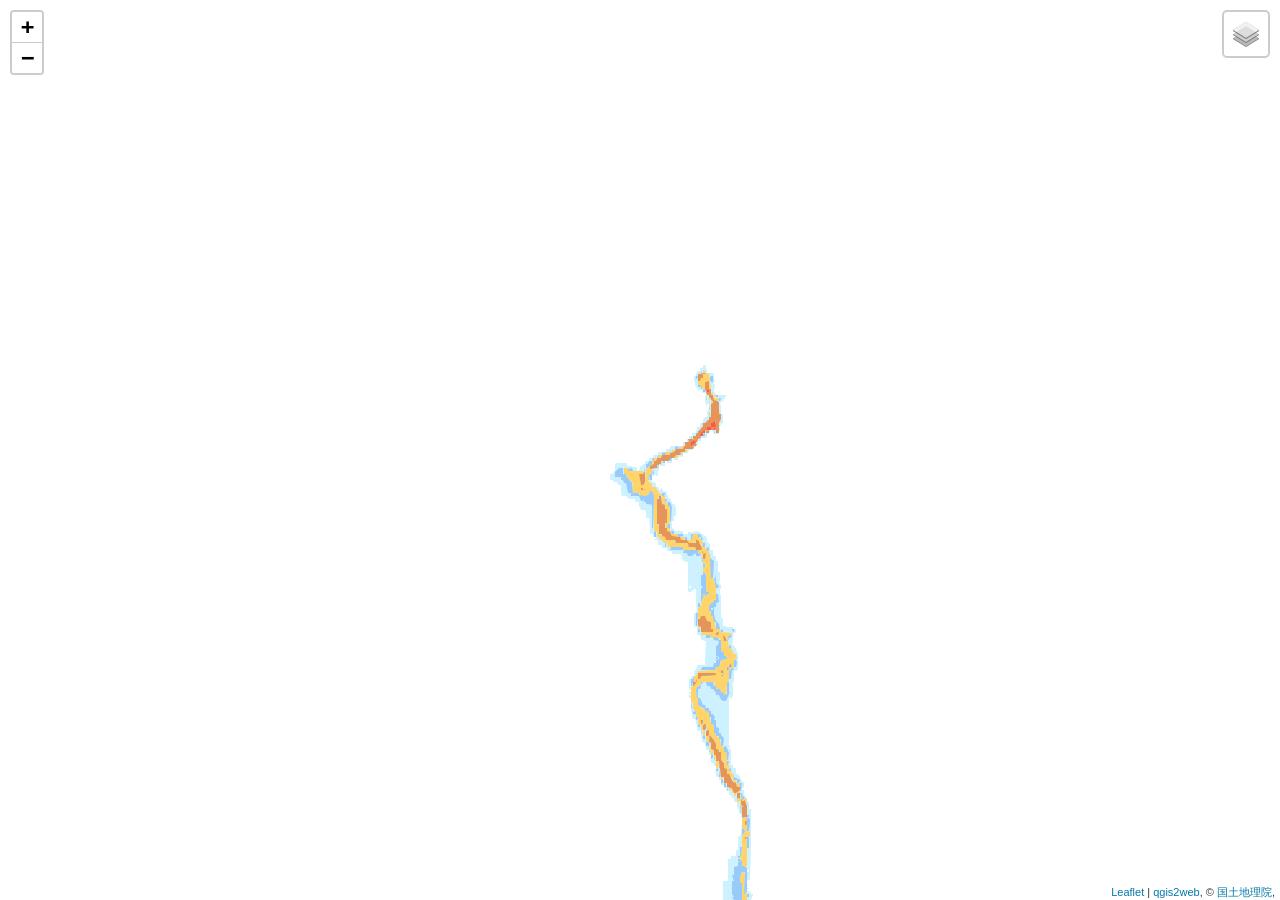
==== index.html @ d59dfeed "first commit" ====
<!doctype html>
<html lang="ja">
    <head>
        <meta charset="utf-8">
        <meta http-equiv="X-UA-Compatible" content="IE=edge">
        <meta name="viewport" content="initial-scale=1,user-scalable=no,maximum-scale=1,width=device-width">
        <meta name="mobile-web-app-capable" content="yes">
        <meta name="apple-mobile-web-app-capable" content="yes">
        <link rel="stylesheet" href="css/leaflet.css">
        <link rel="stylesheet" href="css/qgis2web.css">
        <style>
        html, body, #map {
            width: 100%;
            height: 100%;
            padding: 0;
            margin: 0;
        }
        </style>
        <title>誕生寺池ハザードマップ</title>
    </head>
    <body>
        <div id="map">
        </div>
        <script src="js/qgis2web_expressions.js"></script>
        <script src="js/leaflet.js"></script>
        <script src="js/leaflet.rotatedMarker.js"></script>
        <script src="js/leaflet.pattern.js"></script>
        <script src="js/leaflet-hash.js"></script>
        <script src="js/Autolinker.min.js"></script>
        <script src="js/rbush.min.js"></script>
        <script src="js/labelgun.min.js"></script>
        <script src="js/labels.js"></script>
        <script src="data/1_0.js"></script>
        <script src="data/3_1.js"></script>
        <script src="data/5_2.js"></script>
        <script src="data/10_3.js"></script>
        <script src="data/15_4.js"></script>
        <script src="data/30_5.js"></script>
        <script src="data/45_6.js"></script>
        <script src="data/60_7.js"></script>
        <script src="data/_8.js"></script>
        <script>
        var map = L.map('map', {
            zoomControl:true, maxZoom:28, minZoom:1
        }).fitBounds([[34.9464844099,133.939168009],[34.9651426465,133.978665527]]);
        var hash = new L.Hash(map);
        map.attributionControl.addAttribution('<a href="https://github.com/tomchadwin/qgis2web" target="_blank">qgis2web</a>');
        var bounds_group = new L.featureGroup([]);
        var basemap0 = L.tileLayer('https://cyberjapandata.gsi.go.jp/xyz/std/{z}/{x}/{y}.png', {
            attribution: '&copy; <a href="https://maps.gsi.go.jp/development/ichiran.html#std">国土地理院</a>',
            maxZoom: 28
        });
        basemap0.addTo(map);
        function setBounds() {
        }
        function pop_1_0(feature, layer) {
            var popupContent = '<table>\
                    <tr>\
                        <td colspan="2">' + (feature.properties['h'] !== null ? Autolinker.link(String(feature.properties['h'])) : '') + '</td>\
                    </tr>\
                </table>';
            layer.bindPopup(popupContent, {maxHeight: 400});
        }

        function style_1_0_0(feature) {
            if (feature.properties['h'] >= 0.000000 && feature.properties['h'] <= 0.500000 ) {
                return {
                pane: 'pane_1_0',
                opacity: 1,
                color: 'rgba(0,0,0,0.0)',
                dashArray: '',
                lineCap: 'butt',
                lineJoin: 'miter',
                weight: 1.0, 
                fill: true,
                fillOpacity: 1,
                fillColor: 'rgba(205,241,255,1.0)',
            }
            }
            if (feature.properties['h'] >= 0.500000 && feature.properties['h'] <= 1.000000 ) {
                return {
                pane: 'pane_1_0',
                opacity: 1,
                color: 'rgba(0,0,0,0.0)',
                dashArray: '',
                lineCap: 'butt',
                lineJoin: 'miter',
                weight: 1.0, 
                fill: true,
                fillOpacity: 1,
                fillColor: 'rgba(152,203,251,1.0)',
            }
            }
            if (feature.properties['h'] >= 1.000000 && feature.properties['h'] <= 2.000000 ) {
                return {
                pane: 'pane_1_0',
                opacity: 1,
                color: 'rgba(0,0,0,0.0)',
                dashArray: '',
                lineCap: 'butt',
                lineJoin: 'miter',
                weight: 1.0, 
                fill: true,
                fillOpacity: 1,
                fillColor: 'rgba(255,213,107,1.0)',
            }
            }
            if (feature.properties['h'] >= 2.000000 && feature.properties['h'] <= 5.000000 ) {
                return {
                pane: 'pane_1_0',
                opacity: 1,
                color: 'rgba(0,0,0,0.0)',
                dashArray: '',
                lineCap: 'butt',
                lineJoin: 'miter',
                weight: 1.0, 
                fill: true,
                fillOpacity: 1,
                fillColor: 'rgba(229,148,90,1.0)',
            }
            }
            if (feature.properties['h'] >= 5.000000 && feature.properties['h'] <= 6.800000 ) {
                return {
                pane: 'pane_1_0',
                opacity: 1,
                color: 'rgba(175,179,138,0.0)',
                dashArray: '',
                lineCap: 'butt',
                lineJoin: 'miter',
                weight: 1.0, 
                fill: true,
                fillOpacity: 1,
                fillColor: 'rgba(254,86,73,1.0)',
            }
            }
        }
        map.createPane('pane_1_0');
        map.getPane('pane_1_0').style.zIndex = 400;
        map.getPane('pane_1_0').style['mix-blend-mode'] = 'normal';
        var layer_1_0 = new L.geoJson(json_1_0, {
            attribution: '<a href=""></a>',
            pane: 'pane_1_0',
            onEachFeature: pop_1_0,
            style: style_1_0_0,
        });
        bounds_group.addLayer(layer_1_0);
        map.addLayer(layer_1_0);
        function pop_3_1(feature, layer) {
            var popupContent = '<table>\
                    <tr>\
                        <td colspan="2">' + (feature.properties['h'] !== null ? Autolinker.link(String(feature.properties['h'])) : '') + '</td>\
                    </tr>\
                </table>';
            layer.bindPopup(popupContent, {maxHeight: 400});
        }

        function style_3_1_0(feature) {
            if (feature.properties['h'] >= 0.000000 && feature.properties['h'] <= 0.500000 ) {
                return {
                pane: 'pane_3_1',
                opacity: 1,
                color: 'rgba(0,0,0,0.0)',
                dashArray: '',
                lineCap: 'butt',
                lineJoin: 'miter',
                weight: 1.0, 
                fill: true,
                fillOpacity: 1,
                fillColor: 'rgba(205,241,255,1.0)',
            }
            }
            if (feature.properties['h'] >= 0.500000 && feature.properties['h'] <= 1.000000 ) {
                return {
                pane: 'pane_3_1',
                opacity: 1,
                color: 'rgba(0,0,0,0.0)',
                dashArray: '',
                lineCap: 'butt',
                lineJoin: 'miter',
                weight: 1.0, 
                fill: true,
                fillOpacity: 1,
                fillColor: 'rgba(152,203,251,1.0)',
            }
            }
            if (feature.properties['h'] >= 1.000000 && feature.properties['h'] <= 2.000000 ) {
                return {
                pane: 'pane_3_1',
                opacity: 1,
                color: 'rgba(0,0,0,0.0)',
                dashArray: '',
                lineCap: 'butt',
                lineJoin: 'miter',
                weight: 1.0, 
                fill: true,
                fillOpacity: 1,
                fillColor: 'rgba(255,213,107,1.0)',
            }
            }
            if (feature.properties['h'] >= 2.000000 && feature.properties['h'] <= 5.000000 ) {
                return {
                pane: 'pane_3_1',
                opacity: 1,
                color: 'rgba(0,0,0,0.0)',
                dashArray: '',
                lineCap: 'butt',
                lineJoin: 'miter',
                weight: 1.0, 
                fill: true,
                fillOpacity: 1,
                fillColor: 'rgba(229,148,90,1.0)',
            }
            }
            if (feature.properties['h'] >= 5.000000 && feature.properties['h'] <= 6.800000 ) {
                return {
                pane: 'pane_3_1',
                opacity: 1,
                color: 'rgba(175,179,138,0.0)',
                dashArray: '',
                lineCap: 'butt',
                lineJoin: 'miter',
                weight: 1.0, 
                fill: true,
                fillOpacity: 1,
                fillColor: 'rgba(254,86,73,1.0)',
            }
            }
        }
        map.createPane('pane_3_1');
        map.getPane('pane_3_1').style.zIndex = 401;
        map.getPane('pane_3_1').style['mix-blend-mode'] = 'normal';
        var layer_3_1 = new L.geoJson(json_3_1, {
            attribution: '<a href=""></a>',
            pane: 'pane_3_1',
            onEachFeature: pop_3_1,
            style: style_3_1_0,
        });
        bounds_group.addLayer(layer_3_1);
        map.addLayer(layer_3_1);
        function pop_5_2(feature, layer) {
            var popupContent = '<table>\
                    <tr>\
                        <td colspan="2">' + (feature.properties['h'] !== null ? Autolinker.link(String(feature.properties['h'])) : '') + '</td>\
                    </tr>\
                </table>';
            layer.bindPopup(popupContent, {maxHeight: 400});
        }

        function style_5_2_0(feature) {
            if (feature.properties['h'] >= 0.000000 && feature.properties['h'] <= 0.500000 ) {
                return {
                pane: 'pane_5_2',
                opacity: 1,
                color: 'rgba(0,0,0,0.0)',
                dashArray: '',
                lineCap: 'butt',
                lineJoin: 'miter',
                weight: 1.0, 
                fill: true,
                fillOpacity: 1,
                fillColor: 'rgba(205,241,255,1.0)',
            }
            }
            if (feature.properties['h'] >= 0.500000 && feature.properties['h'] <= 1.000000 ) {
                return {
                pane: 'pane_5_2',
                opacity: 1,
                color: 'rgba(0,0,0,0.0)',
                dashArray: '',
                lineCap: 'butt',
                lineJoin: 'miter',
                weight: 1.0, 
                fill: true,
                fillOpacity: 1,
                fillColor: 'rgba(152,203,251,1.0)',
            }
            }
            if (feature.properties['h'] >= 1.000000 && feature.properties['h'] <= 2.000000 ) {
                return {
                pane: 'pane_5_2',
                opacity: 1,
                color: 'rgba(0,0,0,0.0)',
                dashArray: '',
                lineCap: 'butt',
                lineJoin: 'miter',
                weight: 1.0, 
                fill: true,
                fillOpacity: 1,
                fillColor: 'rgba(255,213,107,1.0)',
            }
            }
            if (feature.properties['h'] >= 2.000000 && feature.properties['h'] <= 5.000000 ) {
                return {
                pane: 'pane_5_2',
                opacity: 1,
                color: 'rgba(0,0,0,0.0)',
                dashArray: '',
                lineCap: 'butt',
                lineJoin: 'miter',
                weight: 1.0, 
                fill: true,
                fillOpacity: 1,
                fillColor: 'rgba(229,148,90,1.0)',
            }
            }
            if (feature.properties['h'] >= 5.000000 && feature.properties['h'] <= 6.800000 ) {
                return {
                pane: 'pane_5_2',
                opacity: 1,
                color: 'rgba(175,179,138,0.0)',
                dashArray: '',
                lineCap: 'butt',
                lineJoin: 'miter',
                weight: 1.0, 
                fill: true,
                fillOpacity: 1,
                fillColor: 'rgba(254,86,73,1.0)',
            }
            }
        }
        map.createPane('pane_5_2');
        map.getPane('pane_5_2').style.zIndex = 402;
        map.getPane('pane_5_2').style['mix-blend-mode'] = 'normal';
        var layer_5_2 = new L.geoJson(json_5_2, {
            attribution: '<a href=""></a>',
            pane: 'pane_5_2',
            onEachFeature: pop_5_2,
            style: style_5_2_0,
        });
        bounds_group.addLayer(layer_5_2);
        map.addLayer(layer_5_2);
        function pop_10_3(feature, layer) {
            var popupContent = '<table>\
                    <tr>\
                        <td colspan="2">' + (feature.properties['h'] !== null ? Autolinker.link(String(feature.properties['h'])) : '') + '</td>\
                    </tr>\
                </table>';
            layer.bindPopup(popupContent, {maxHeight: 400});
        }

        function style_10_3_0(feature) {
            if (feature.properties['h'] >= 0.000000 && feature.properties['h'] <= 0.500000 ) {
                return {
                pane: 'pane_10_3',
                opacity: 1,
                color: 'rgba(0,0,0,0.0)',
                dashArray: '',
                lineCap: 'butt',
                lineJoin: 'miter',
                weight: 1.0, 
                fill: true,
                fillOpacity: 1,
                fillColor: 'rgba(205,241,255,1.0)',
            }
            }
            if (feature.properties['h'] >= 0.500000 && feature.properties['h'] <= 1.000000 ) {
                return {
                pane: 'pane_10_3',
                opacity: 1,
                color: 'rgba(0,0,0,0.0)',
                dashArray: '',
                lineCap: 'butt',
                lineJoin: 'miter',
                weight: 1.0, 
                fill: true,
                fillOpacity: 1,
                fillColor: 'rgba(152,203,251,1.0)',
            }
            }
            if (feature.properties['h'] >= 1.000000 && feature.properties['h'] <= 2.000000 ) {
                return {
                pane: 'pane_10_3',
                opacity: 1,
                color: 'rgba(0,0,0,0.0)',
                dashArray: '',
                lineCap: 'butt',
                lineJoin: 'miter',
                weight: 1.0, 
                fill: true,
                fillOpacity: 1,
                fillColor: 'rgba(255,213,107,1.0)',
            }
            }
            if (feature.properties['h'] >= 2.000000 && feature.properties['h'] <= 5.000000 ) {
                return {
                pane: 'pane_10_3',
                opacity: 1,
                color: 'rgba(0,0,0,0.0)',
                dashArray: '',
                lineCap: 'butt',
                lineJoin: 'miter',
                weight: 1.0, 
                fill: true,
                fillOpacity: 1,
                fillColor: 'rgba(229,148,90,1.0)',
            }
            }
            if (feature.properties['h'] >= 5.000000 && feature.properties['h'] <= 6.800000 ) {
                return {
                pane: 'pane_10_3',
                opacity: 1,
                color: 'rgba(175,179,138,0.0)',
                dashArray: '',
                lineCap: 'butt',
                lineJoin: 'miter',
                weight: 1.0, 
                fill: true,
                fillOpacity: 1,
                fillColor: 'rgba(254,86,73,1.0)',
            }
            }
        }
        map.createPane('pane_10_3');
        map.getPane('pane_10_3').style.zIndex = 403;
        map.getPane('pane_10_3').style['mix-blend-mode'] = 'normal';
        var layer_10_3 = new L.geoJson(json_10_3, {
            attribution: '<a href=""></a>',
            pane: 'pane_10_3',
            onEachFeature: pop_10_3,
            style: style_10_3_0,
        });
        bounds_group.addLayer(layer_10_3);
        map.addLayer(layer_10_3);
        function pop_15_4(feature, layer) {
            var popupContent = '<table>\
                    <tr>\
                        <td colspan="2">' + (feature.properties['h'] !== null ? Autolinker.link(String(feature.properties['h'])) : '') + '</td>\
                    </tr>\
                </table>';
            layer.bindPopup(popupContent, {maxHeight: 400});
        }

        function style_15_4_0(feature) {
            if (feature.properties['h'] >= 0.000000 && feature.properties['h'] <= 0.500000 ) {
                return {
                pane: 'pane_15_4',
                opacity: 1,
                color: 'rgba(0,0,0,0.0)',
                dashArray: '',
                lineCap: 'butt',
                lineJoin: 'miter',
                weight: 1.0, 
                fill: true,
                fillOpacity: 1,
                fillColor: 'rgba(205,241,255,1.0)',
            }
            }
            if (feature.properties['h'] >= 0.500000 && feature.properties['h'] <= 1.000000 ) {
                return {
                pane: 'pane_15_4',
                opacity: 1,
                color: 'rgba(0,0,0,0.0)',
                dashArray: '',
                lineCap: 'butt',
                lineJoin: 'miter',
                weight: 1.0, 
                fill: true,
                fillOpacity: 1,
                fillColor: 'rgba(152,203,251,1.0)',
            }
            }
            if (feature.properties['h'] >= 1.000000 && feature.properties['h'] <= 2.000000 ) {
                return {
                pane: 'pane_15_4',
                opacity: 1,
                color: 'rgba(0,0,0,0.0)',
                dashArray: '',
                lineCap: 'butt',
                lineJoin: 'miter',
                weight: 1.0, 
                fill: true,
                fillOpacity: 1,
                fillColor: 'rgba(255,213,107,1.0)',
            }
            }
            if (feature.properties['h'] >= 2.000000 && feature.properties['h'] <= 5.000000 ) {
                return {
                pane: 'pane_15_4',
                opacity: 1,
                color: 'rgba(0,0,0,0.0)',
                dashArray: '',
                lineCap: 'butt',
                lineJoin: 'miter',
                weight: 1.0, 
                fill: true,
                fillOpacity: 1,
                fillColor: 'rgba(229,148,90,1.0)',
            }
            }
            if (feature.properties['h'] >= 5.000000 && feature.properties['h'] <= 6.800000 ) {
                return {
                pane: 'pane_15_4',
                opacity: 1,
                color: 'rgba(175,179,138,0.0)',
                dashArray: '',
                lineCap: 'butt',
                lineJoin: 'miter',
                weight: 1.0, 
                fill: true,
                fillOpacity: 1,
                fillColor: 'rgba(254,86,73,1.0)',
            }
            }
        }
        map.createPane('pane_15_4');
        map.getPane('pane_15_4').style.zIndex = 404;
        map.getPane('pane_15_4').style['mix-blend-mode'] = 'normal';
        var layer_15_4 = new L.geoJson(json_15_4, {
            attribution: '<a href=""></a>',
            pane: 'pane_15_4',
            onEachFeature: pop_15_4,
            style: style_15_4_0,
        });
        bounds_group.addLayer(layer_15_4);
        map.addLayer(layer_15_4);
        function pop_30_5(feature, layer) {
            var popupContent = '<table>\
                    <tr>\
                        <td colspan="2">' + (feature.properties['h'] !== null ? Autolinker.link(String(feature.properties['h'])) : '') + '</td>\
                    </tr>\
                </table>';
            layer.bindPopup(popupContent, {maxHeight: 400});
        }

        function style_30_5_0(feature) {
            if (feature.properties['h'] >= 0.000000 && feature.properties['h'] <= 0.500000 ) {
                return {
                pane: 'pane_30_5',
                opacity: 1,
                color: 'rgba(0,0,0,0.0)',
                dashArray: '',
                lineCap: 'butt',
                lineJoin: 'miter',
                weight: 1.0, 
                fill: true,
                fillOpacity: 1,
                fillColor: 'rgba(205,241,255,1.0)',
            }
            }
            if (feature.properties['h'] >= 0.500000 && feature.properties['h'] <= 1.000000 ) {
                return {
                pane: 'pane_30_5',
                opacity: 1,
                color: 'rgba(0,0,0,0.0)',
                dashArray: '',
                lineCap: 'butt',
                lineJoin: 'miter',
                weight: 1.0, 
                fill: true,
                fillOpacity: 1,
                fillColor: 'rgba(152,203,251,1.0)',
            }
            }
            if (feature.properties['h'] >= 1.000000 && feature.properties['h'] <= 2.000000 ) {
                return {
                pane: 'pane_30_5',
                opacity: 1,
                color: 'rgba(0,0,0,0.0)',
                dashArray: '',
                lineCap: 'butt',
                lineJoin: 'miter',
                weight: 1.0, 
                fill: true,
                fillOpacity: 1,
                fillColor: 'rgba(255,213,107,1.0)',
            }
            }
            if (feature.properties['h'] >= 2.000000 && feature.properties['h'] <= 5.000000 ) {
                return {
                pane: 'pane_30_5',
                opacity: 1,
                color: 'rgba(0,0,0,0.0)',
                dashArray: '',
                lineCap: 'butt',
                lineJoin: 'miter',
                weight: 1.0, 
                fill: true,
                fillOpacity: 1,
                fillColor: 'rgba(229,148,90,1.0)',
            }
            }
            if (feature.properties['h'] >= 5.000000 && feature.properties['h'] <= 6.800000 ) {
                return {
                pane: 'pane_30_5',
                opacity: 1,
                color: 'rgba(175,179,138,0.0)',
                dashArray: '',
                lineCap: 'butt',
                lineJoin: 'miter',
                weight: 1.0, 
                fill: true,
                fillOpacity: 1,
                fillColor: 'rgba(254,86,73,1.0)',
            }
            }
        }
        map.createPane('pane_30_5');
        map.getPane('pane_30_5').style.zIndex = 405;
        map.getPane('pane_30_5').style['mix-blend-mode'] = 'normal';
        var layer_30_5 = new L.geoJson(json_30_5, {
            attribution: '<a href=""></a>',
            pane: 'pane_30_5',
            onEachFeature: pop_30_5,
            style: style_30_5_0,
        });
        bounds_group.addLayer(layer_30_5);
        map.addLayer(layer_30_5);
        function pop_45_6(feature, layer) {
            var popupContent = '<table>\
                    <tr>\
                        <td colspan="2">' + (feature.properties['h'] !== null ? Autolinker.link(String(feature.properties['h'])) : '') + '</td>\
                    </tr>\
                </table>';
            layer.bindPopup(popupContent, {maxHeight: 400});
        }

        function style_45_6_0(feature) {
            if (feature.properties['h'] >= 0.000000 && feature.properties['h'] <= 0.500000 ) {
                return {
                pane: 'pane_45_6',
                opacity: 1,
                color: 'rgba(0,0,0,0.0)',
                dashArray: '',
                lineCap: 'butt',
                lineJoin: 'miter',
                weight: 1.0, 
                fill: true,
                fillOpacity: 1,
                fillColor: 'rgba(205,241,255,1.0)',
            }
            }
            if (feature.properties['h'] >= 0.500000 && feature.properties['h'] <= 1.000000 ) {
                return {
                pane: 'pane_45_6',
                opacity: 1,
                color: 'rgba(0,0,0,0.0)',
                dashArray: '',
                lineCap: 'butt',
                lineJoin: 'miter',
                weight: 1.0, 
                fill: true,
                fillOpacity: 1,
                fillColor: 'rgba(152,203,251,1.0)',
            }
            }
            if (feature.properties['h'] >= 1.000000 && feature.properties['h'] <= 2.000000 ) {
                return {
                pane: 'pane_45_6',
                opacity: 1,
                color: 'rgba(0,0,0,0.0)',
                dashArray: '',
                lineCap: 'butt',
                lineJoin: 'miter',
                weight: 1.0, 
                fill: true,
                fillOpacity: 1,
                fillColor: 'rgba(255,213,107,1.0)',
            }
            }
            if (feature.properties['h'] >= 2.000000 && feature.properties['h'] <= 5.000000 ) {
                return {
                pane: 'pane_45_6',
                opacity: 1,
                color: 'rgba(0,0,0,0.0)',
                dashArray: '',
                lineCap: 'butt',
                lineJoin: 'miter',
                weight: 1.0, 
                fill: true,
                fillOpacity: 1,
                fillColor: 'rgba(229,148,90,1.0)',
            }
            }
            if (feature.properties['h'] >= 5.000000 && feature.properties['h'] <= 6.800000 ) {
                return {
                pane: 'pane_45_6',
                opacity: 1,
                color: 'rgba(175,179,138,0.0)',
                dashArray: '',
                lineCap: 'butt',
                lineJoin: 'miter',
                weight: 1.0, 
                fill: true,
                fillOpacity: 1,
                fillColor: 'rgba(254,86,73,1.0)',
            }
            }
        }
        map.createPane('pane_45_6');
        map.getPane('pane_45_6').style.zIndex = 406;
        map.getPane('pane_45_6').style['mix-blend-mode'] = 'normal';
        var layer_45_6 = new L.geoJson(json_45_6, {
            attribution: '<a href=""></a>',
            pane: 'pane_45_6',
            onEachFeature: pop_45_6,
            style: style_45_6_0,
        });
        bounds_group.addLayer(layer_45_6);
        map.addLayer(layer_45_6);
        function pop_60_7(feature, layer) {
            var popupContent = '<table>\
                    <tr>\
                        <td colspan="2">' + (feature.properties['h'] !== null ? Autolinker.link(String(feature.properties['h'])) : '') + '</td>\
                    </tr>\
                </table>';
            layer.bindPopup(popupContent, {maxHeight: 400});
        }

        function style_60_7_0(feature) {
            if (feature.properties['h'] >= 0.000000 && feature.properties['h'] <= 0.500000 ) {
                return {
                pane: 'pane_60_7',
                opacity: 1,
                color: 'rgba(0,0,0,0.0)',
                dashArray: '',
                lineCap: 'butt',
                lineJoin: 'miter',
                weight: 1.0, 
                fill: true,
                fillOpacity: 1,
                fillColor: 'rgba(205,241,255,1.0)',
            }
            }
            if (feature.properties['h'] >= 0.500000 && feature.properties['h'] <= 1.000000 ) {
                return {
                pane: 'pane_60_7',
                opacity: 1,
                color: 'rgba(0,0,0,0.0)',
                dashArray: '',
                lineCap: 'butt',
                lineJoin: 'miter',
                weight: 1.0, 
                fill: true,
                fillOpacity: 1,
                fillColor: 'rgba(152,203,251,1.0)',
            }
            }
            if (feature.properties['h'] >= 1.000000 && feature.properties['h'] <= 2.000000 ) {
                return {
                pane: 'pane_60_7',
                opacity: 1,
                color: 'rgba(0,0,0,0.0)',
                dashArray: '',
                lineCap: 'butt',
                lineJoin: 'miter',
                weight: 1.0, 
                fill: true,
                fillOpacity: 1,
                fillColor: 'rgba(255,213,107,1.0)',
            }
            }
            if (feature.properties['h'] >= 2.000000 && feature.properties['h'] <= 5.000000 ) {
                return {
                pane: 'pane_60_7',
                opacity: 1,
                color: 'rgba(0,0,0,0.0)',
                dashArray: '',
                lineCap: 'butt',
                lineJoin: 'miter',
                weight: 1.0, 
                fill: true,
                fillOpacity: 1,
                fillColor: 'rgba(229,148,90,1.0)',
            }
            }
            if (feature.properties['h'] >= 5.000000 && feature.properties['h'] <= 6.800000 ) {
                return {
                pane: 'pane_60_7',
                opacity: 1,
                color: 'rgba(175,179,138,0.0)',
                dashArray: '',
                lineCap: 'butt',
                lineJoin: 'miter',
                weight: 1.0, 
                fill: true,
                fillOpacity: 1,
                fillColor: 'rgba(254,86,73,1.0)',
            }
            }
        }
        map.createPane('pane_60_7');
        map.getPane('pane_60_7').style.zIndex = 407;
        map.getPane('pane_60_7').style['mix-blend-mode'] = 'normal';
        var layer_60_7 = new L.geoJson(json_60_7, {
            attribution: '<a href=""></a>',
            pane: 'pane_60_7',
            onEachFeature: pop_60_7,
            style: style_60_7_0,
        });
        bounds_group.addLayer(layer_60_7);
        map.addLayer(layer_60_7);
        function pop__8(feature, layer) {
            var popupContent = '<table>\
                    <tr>\
                        <td colspan="2">' + (feature.properties['hmax'] !== null ? Autolinker.link(String(feature.properties['hmax'])) : '') + '</td>\
                    </tr>\
                </table>';
            layer.bindPopup(popupContent, {maxHeight: 400});
        }

        function style__8_0(feature) {
            if (feature.properties['hmax'] >= 0.000000 && feature.properties['hmax'] <= 0.500000 ) {
                return {
                pane: 'pane__8',
                opacity: 1,
                color: 'rgba(0,0,0,0.0)',
                dashArray: '',
                lineCap: 'butt',
                lineJoin: 'miter',
                weight: 1.0, 
                fill: true,
                fillOpacity: 1,
                fillColor: 'rgba(205,241,255,1.0)',
            }
            }
            if (feature.properties['hmax'] >= 0.500000 && feature.properties['hmax'] <= 1.000000 ) {
                return {
                pane: 'pane__8',
                opacity: 1,
                color: 'rgba(0,0,0,0.0)',
                dashArray: '',
                lineCap: 'butt',
                lineJoin: 'miter',
                weight: 1.0, 
                fill: true,
                fillOpacity: 1,
                fillColor: 'rgba(152,203,251,1.0)',
            }
            }
            if (feature.properties['hmax'] >= 1.000000 && feature.properties['hmax'] <= 2.000000 ) {
                return {
                pane: 'pane__8',
                opacity: 1,
                color: 'rgba(0,0,0,0.0)',
                dashArray: '',
                lineCap: 'butt',
                lineJoin: 'miter',
                weight: 1.0, 
                fill: true,
                fillOpacity: 1,
                fillColor: 'rgba(255,213,107,1.0)',
            }
            }
            if (feature.properties['hmax'] >= 2.000000 && feature.properties['hmax'] <= 5.000000 ) {
                return {
                pane: 'pane__8',
                opacity: 1,
                color: 'rgba(0,0,0,0.0)',
                dashArray: '',
                lineCap: 'butt',
                lineJoin: 'miter',
                weight: 1.0, 
                fill: true,
                fillOpacity: 1,
                fillColor: 'rgba(229,148,90,1.0)',
            }
            }
            if (feature.properties['hmax'] >= 5.000000 && feature.properties['hmax'] <= 6.800000 ) {
                return {
                pane: 'pane__8',
                opacity: 1,
                color: 'rgba(175,179,138,0.0)',
                dashArray: '',
                lineCap: 'butt',
                lineJoin: 'miter',
                weight: 1.0, 
                fill: true,
                fillOpacity: 1,
                fillColor: 'rgba(254,86,73,1.0)',
            }
            }
        }
        map.createPane('pane__8');
        map.getPane('pane__8').style.zIndex = 408;
        map.getPane('pane__8').style['mix-blend-mode'] = 'normal';
        var layer__8 = new L.geoJson(json__8, {
            attribution: '<a href=""></a>',
            pane: 'pane__8',
            onEachFeature: pop__8,
            style: style__8_0,
        });
        bounds_group.addLayer(layer__8);
        map.addLayer(layer__8);
        var baseMaps = {};
        L.control.layers(baseMaps,{'最大水位<br /><table><tr><td style="text-align: center;"><img src="legend/_8_50cm0.png" /></td><td>50cm未満</td></tr><tr><td style="text-align: center;"><img src="legend/_8_50cm1m1.png" /></td><td>50cm以上1m未満</td></tr><tr><td style="text-align: center;"><img src="legend/_8_1m2m2.png" /></td><td>1m以上2m未満</td></tr><tr><td style="text-align: center;"><img src="legend/_8_2m5m3.png" /></td><td>2m以上5m未満</td></tr><tr><td style="text-align: center;"><img src="legend/_8_5m4.png" /></td><td>5m以上</td></tr></table>': layer__8,'60分後<br /><table><tr><td style="text-align: center;"><img src="legend/60_7_50cm0.png" /></td><td>50cm未満</td></tr><tr><td style="text-align: center;"><img src="legend/60_7_50cm1m1.png" /></td><td>50cm以上1m未満</td></tr><tr><td style="text-align: center;"><img src="legend/60_7_1m2m2.png" /></td><td>1m以上2m未満</td></tr><tr><td style="text-align: center;"><img src="legend/60_7_2m5m3.png" /></td><td>2m以上5m未満</td></tr><tr><td style="text-align: center;"><img src="legend/60_7_5m4.png" /></td><td>5m以上</td></tr></table>': layer_60_7,'45分後<br /><table><tr><td style="text-align: center;"><img src="legend/45_6_50cm0.png" /></td><td>50cm未満</td></tr><tr><td style="text-align: center;"><img src="legend/45_6_50cm1m1.png" /></td><td>50cm以上1m未満</td></tr><tr><td style="text-align: center;"><img src="legend/45_6_1m2m2.png" /></td><td>1m以上2m未満</td></tr><tr><td style="text-align: center;"><img src="legend/45_6_2m5m3.png" /></td><td>2m以上5m未満</td></tr><tr><td style="text-align: center;"><img src="legend/45_6_5m4.png" /></td><td>5m以上</td></tr></table>': layer_45_6,'30分後<br /><table><tr><td style="text-align: center;"><img src="legend/30_5_50cm0.png" /></td><td>50cm未満</td></tr><tr><td style="text-align: center;"><img src="legend/30_5_50cm1m1.png" /></td><td>50cm以上1m未満</td></tr><tr><td style="text-align: center;"><img src="legend/30_5_1m2m2.png" /></td><td>1m以上2m未満</td></tr><tr><td style="text-align: center;"><img src="legend/30_5_2m5m3.png" /></td><td>2m以上5m未満</td></tr><tr><td style="text-align: center;"><img src="legend/30_5_5m4.png" /></td><td>5m以上</td></tr></table>': layer_30_5,'15分後<br /><table><tr><td style="text-align: center;"><img src="legend/15_4_50cm0.png" /></td><td>50cm未満</td></tr><tr><td style="text-align: center;"><img src="legend/15_4_50cm1m1.png" /></td><td>50cm以上1m未満</td></tr><tr><td style="text-align: center;"><img src="legend/15_4_1m2m2.png" /></td><td>1m以上2m未満</td></tr><tr><td style="text-align: center;"><img src="legend/15_4_2m5m3.png" /></td><td>2m以上5m未満</td></tr><tr><td style="text-align: center;"><img src="legend/15_4_5m4.png" /></td><td>5m以上</td></tr></table>': layer_15_4,'10分後<br /><table><tr><td style="text-align: center;"><img src="legend/10_3_50cm0.png" /></td><td>50cm未満</td></tr><tr><td style="text-align: center;"><img src="legend/10_3_50cm1m1.png" /></td><td>50cm以上1m未満</td></tr><tr><td style="text-align: center;"><img src="legend/10_3_1m2m2.png" /></td><td>1m以上2m未満</td></tr><tr><td style="text-align: center;"><img src="legend/10_3_2m5m3.png" /></td><td>2m以上5m未満</td></tr><tr><td style="text-align: center;"><img src="legend/10_3_5m4.png" /></td><td>5m以上</td></tr></table>': layer_10_3,'5分後<br /><table><tr><td style="text-align: center;"><img src="legend/5_2_50cm0.png" /></td><td>50cm未満</td></tr><tr><td style="text-align: center;"><img src="legend/5_2_50cm1m1.png" /></td><td>50cm以上1m未満</td></tr><tr><td style="text-align: center;"><img src="legend/5_2_1m2m2.png" /></td><td>1m以上2m未満</td></tr><tr><td style="text-align: center;"><img src="legend/5_2_2m5m3.png" /></td><td>2m以上5m未満</td></tr><tr><td style="text-align: center;"><img src="legend/5_2_5m4.png" /></td><td>5m以上</td></tr></table>': layer_5_2,'3分後<br /><table><tr><td style="text-align: center;"><img src="legend/3_1_50cm0.png" /></td><td>50cm未満</td></tr><tr><td style="text-align: center;"><img src="legend/3_1_50cm1m1.png" /></td><td>50cm以上1m未満</td></tr><tr><td style="text-align: center;"><img src="legend/3_1_1m2m2.png" /></td><td>1m以上2m未満</td></tr><tr><td style="text-align: center;"><img src="legend/3_1_2m5m3.png" /></td><td>2m以上5m未満</td></tr><tr><td style="text-align: center;"><img src="legend/3_1_5m4.png" /></td><td>5m以上</td></tr></table>': layer_3_1,'1分後<br /><table><tr><td style="text-align: center;"><img src="legend/1_0_50cm0.png" /></td><td>50cm未満</td></tr><tr><td style="text-align: center;"><img src="legend/1_0_50cm1m1.png" /></td><td>50cm以上1m未満</td></tr><tr><td style="text-align: center;"><img src="legend/1_0_1m2m2.png" /></td><td>1m以上2m未満</td></tr><tr><td style="text-align: center;"><img src="legend/1_0_2m5m3.png" /></td><td>2m以上5m未満</td></tr><tr><td style="text-align: center;"><img src="legend/1_0_5m4.png" /></td><td>5m以上</td></tr></table>': layer_1_0,}).addTo(map);
        setBounds();
        </script>
    </body>
</html>
---- css/leaflet.css ----
/* required styles */

.leaflet-pane,
.leaflet-tile,
.leaflet-marker-icon,
.leaflet-marker-shadow,
.leaflet-tile-container,
.leaflet-pane > svg,
.leaflet-pane > canvas,
.leaflet-zoom-box,
.leaflet-image-layer,
.leaflet-layer {
	position: absolute;
	left: 0;
	top: 0;
	}
.leaflet-container {
	overflow: hidden;
	}
.leaflet-tile,
.leaflet-marker-icon,
.leaflet-marker-shadow {
	-webkit-user-select: none;
	   -moz-user-select: none;
	        user-select: none;
	  -webkit-user-drag: none;
	}
/* Safari renders non-retina tile on retina better with this, but Chrome is worse */
.leaflet-safari .leaflet-tile {
	image-rendering: -webkit-optimize-contrast;
	}
/* hack that prevents hw layers "stretching" when loading new tiles */
.leaflet-safari .leaflet-tile-container {
	width: 1600px;
	height: 1600px;
	-webkit-transform-origin: 0 0;
	}
.leaflet-marker-icon,
.leaflet-marker-shadow {
	display: block;
	}
/* .leaflet-container svg: reset svg max-width decleration shipped in Joomla! (joomla.org) 3.x */
/* .leaflet-container img: map is broken in FF if you have max-width: 100% on tiles */
.leaflet-container .leaflet-overlay-pane svg,
.leaflet-container .leaflet-marker-pane img,
.leaflet-container .leaflet-shadow-pane img,
.leaflet-container .leaflet-tile-pane img,
.leaflet-container img.leaflet-image-layer {
	max-width: none !important;
	}

.leaflet-container.leaflet-touch-zoom {
	-ms-touch-action: pan-x pan-y;
	touch-action: pan-x pan-y;
	}
.leaflet-container.leaflet-touch-drag {
	-ms-touch-action: pinch-zoom;
	}
.leaflet-container.leaflet-touch-drag.leaflet-touch-zoom {
	-ms-touch-action: none;
	touch-action: none;
}
.leaflet-container {
	-webkit-tap-highlight-color: transparent;
}
.leaflet-container a {
	-webkit-tap-highlight-color: rgba(51, 181, 229, 0.4);
}
.leaflet-tile {
	filter: inherit;
	visibility: hidden;
	}
.leaflet-tile-loaded {
	visibility: inherit;
	}
.leaflet-zoom-box {
	width: 0;
	height: 0;
	-moz-box-sizing: border-box;
	     box-sizing: border-box;
	z-index: 800;
	}
/* workaround for https://bugzilla.mozilla.org/show_bug.cgi?id=888319 */
.leaflet-overlay-pane svg {
	-moz-user-select: none;
	}

.leaflet-pane         { z-index: 400; }

.leaflet-tile-pane    { z-index: 200; }
.leaflet-overlay-pane { z-index: 400; }
.leaflet-shadow-pane  { z-index: 500; }
.leaflet-marker-pane  { z-index: 600; }
.leaflet-tooltip-pane   { z-index: 650; }
.leaflet-popup-pane   { z-index: 700; }

.leaflet-map-pane canvas { z-index: 100; }
.leaflet-map-pane svg    { z-index: 200; }

.leaflet-vml-shape {
	width: 1px;
	height: 1px;
	}
.lvml {
	behavior: url(#default#VML);
	display: inline-block;
	position: absolute;
	}


/* control positioning */

.leaflet-control {
	position: relative;
	z-index: 800;
	pointer-events: visiblePainted; /* IE 9-10 doesn't have auto */
	pointer-events: auto;
	}
.leaflet-top,
.leaflet-bottom {
	position: absolute;
	z-index: 1000;
	pointer-events: none;
	}
.leaflet-top {
	top: 0;
	}
.leaflet-right {
	right: 0;
	}
.leaflet-bottom {
	bottom: 0;
	}
.leaflet-left {
	left: 0;
	}
.leaflet-control {
	float: left;
	clear: both;
	}
.leaflet-right .leaflet-control {
	float: right;
	}
.leaflet-top .leaflet-control {
	margin-top: 10px;
	}
.leaflet-bottom .leaflet-control {
	margin-bottom: 10px;
	}
.leaflet-left .leaflet-control {
	margin-left: 10px;
	}
.leaflet-right .leaflet-control {
	margin-right: 10px;
	}


/* zoom and fade animations */

.leaflet-fade-anim .leaflet-tile {
	will-change: opacity;
	}
.leaflet-fade-anim .leaflet-popup {
	opacity: 0;
	-webkit-transition: opacity 0.2s linear;
	   -moz-transition: opacity 0.2s linear;
	     -o-transition: opacity 0.2s linear;
	        transition: opacity 0.2s linear;
	}
.leaflet-fade-anim .leaflet-map-pane .leaflet-popup {
	opacity: 1;
	}
.leaflet-zoom-animated {
	-webkit-transform-origin: 0 0;
	    -ms-transform-origin: 0 0;
	        transform-origin: 0 0;
	}
.leaflet-zoom-anim .leaflet-zoom-animated {
	will-change: transform;
	}
.leaflet-zoom-anim .leaflet-zoom-animated {
	-webkit-transition: -webkit-transform 0.25s cubic-bezier(0,0,0.25,1);
	   -moz-transition:    -moz-transform 0.25s cubic-bezier(0,0,0.25,1);
	     -o-transition:      -o-transform 0.25s cubic-bezier(0,0,0.25,1);
	        transition:         transform 0.25s cubic-bezier(0,0,0.25,1);
	}
.leaflet-zoom-anim .leaflet-tile,
.leaflet-pan-anim .leaflet-tile {
	-webkit-transition: none;
	   -moz-transition: none;
	     -o-transition: none;
	        transition: none;
	}

.leaflet-zoom-anim .leaflet-zoom-hide {
	visibility: hidden;
	}


/* cursors */

.leaflet-interactive {
	cursor: pointer;
	}
.leaflet-grab {
	cursor: -webkit-grab;
	cursor:    -moz-grab;
	}
.leaflet-crosshair,
.leaflet-crosshair .leaflet-interactive {
	cursor: crosshair;
	}
.leaflet-popup-pane,
.leaflet-control {
	cursor: auto;
	}
.leaflet-dragging .leaflet-grab,
.leaflet-dragging .leaflet-grab .leaflet-interactive,
.leaflet-dragging .leaflet-marker-draggable {
	cursor: move;
	cursor: -webkit-grabbing;
	cursor:    -moz-grabbing;
	}

/* marker & overlays interactivity */
.leaflet-marker-icon,
.leaflet-marker-shadow,
.leaflet-image-layer,
.leaflet-pane > svg path,
.leaflet-tile-container {
	pointer-events: none;
	}

.leaflet-marker-icon.leaflet-interactive,
.leaflet-image-layer.leaflet-interactive,
.leaflet-pane > svg path.leaflet-interactive {
	pointer-events: visiblePainted; /* IE 9-10 doesn't have auto */
	pointer-events: auto;
	}

/* visual tweaks */

.leaflet-container {
	background: #ddd;
	outline: 0;
	}
.leaflet-container a {
	color: #0078A8;
	}
.leaflet-container a.leaflet-active {
	outline: 2px solid orange;
	}
.leaflet-zoom-box {
	border: 2px dotted #38f;
	background: rgba(255,255,255,0.5);
	}


/* general typography */
.leaflet-container {
	font: 12px/1.5 "Helvetica Neue", Arial, Helvetica, sans-serif;
	}


/* general toolbar styles */

.leaflet-bar {
	box-shadow: 0 1px 5px rgba(0,0,0,0.65);
	border-radius: 4px;
	}
.leaflet-bar a,
.leaflet-bar a:hover {
	background-color: #fff;
	border-bottom: 1px solid #ccc;
	width: 26px;
	height: 26px;
	line-height: 26px;
	display: block;
	text-align: center;
	text-decoration: none;
	color: black;
	}
.leaflet-bar a,
.leaflet-control-layers-toggle {
	background-position: 50% 50%;
	background-repeat: no-repeat;
	display: block;
	}
.leaflet-bar a:hover {
	background-color: #f4f4f4;
	}
.leaflet-bar a:first-child {
	border-top-left-radius: 4px;
	border-top-right-radius: 4px;
	}
.leaflet-bar a:last-child {
	border-bottom-left-radius: 4px;
	border-bottom-right-radius: 4px;
	border-bottom: none;
	}
.leaflet-bar a.leaflet-disabled {
	cursor: default;
	background-color: #f4f4f4;
	color: #bbb;
	}

.leaflet-touch .leaflet-bar a {
	width: 30px;
	height: 30px;
	line-height: 30px;
	}
.leaflet-touch .leaflet-bar a:first-child {
	border-top-left-radius: 2px;
	border-top-right-radius: 2px;
	}
.leaflet-touch .leaflet-bar a:last-child {
	border-bottom-left-radius: 2px;
	border-bottom-right-radius: 2px;
	}

/* zoom control */

.leaflet-control-zoom-in,
.leaflet-control-zoom-out {
	font: bold 18px 'Lucida Console', Monaco, monospace;
	text-indent: 1px;
	}

.leaflet-touch .leaflet-control-zoom-in, .leaflet-touch .leaflet-control-zoom-out  {
	font-size: 22px;
	}


/* layers control */

.leaflet-control-layers {
	box-shadow: 0 1px 5px rgba(0,0,0,0.4);
	background: #fff;
	border-radius: 5px;
	}
.leaflet-control-layers-toggle {
	background-image: url(images/layers.png);
	width: 36px;
	height: 36px;
	}
.leaflet-retina .leaflet-control-layers-toggle {
	background-image: url(images/layers-2x.png);
	background-size: 26px 26px;
	}
.leaflet-touch .leaflet-control-layers-toggle {
	width: 44px;
	height: 44px;
	}
.leaflet-control-layers .leaflet-control-layers-list,
.leaflet-control-layers-expanded .leaflet-control-layers-toggle {
	display: none;
	}
.leaflet-control-layers-expanded .leaflet-control-layers-list {
	display: block;
	position: relative;
	}
.leaflet-control-layers-expanded {
	padding: 6px 10px 6px 6px;
	color: #333;
	background: #fff;
	}
.leaflet-control-layers-scrollbar {
	overflow-y: scroll;
	overflow-x: hidden;
	padding-right: 5px;
	}
.leaflet-control-layers-selector {
	margin-top: 2px;
	position: relative;
	top: 1px;
	}
.leaflet-control-layers label {
	display: block;
	}
.leaflet-control-layers-separator {
	height: 0;
	border-top: 1px solid #ddd;
	margin: 5px -10px 5px -6px;
	}

/* Default icon URLs */
.leaflet-default-icon-path {
	background-image: url(images/marker-icon.png);
	}


/* attribution and scale controls */

.leaflet-container .leaflet-control-attribution {
	background: #fff;
	background: rgba(255, 255, 255, 0.7);
	margin: 0;
	}
.leaflet-control-attribution,
.leaflet-control-scale-line {
	padding: 0 5px;
	color: #333;
	}
.leaflet-control-attribution a {
	text-decoration: none;
	}
.leaflet-control-attribution a:hover {
	text-decoration: underline;
	}
.leaflet-container .leaflet-control-attribution,
.leaflet-container .leaflet-control-scale {
	font-size: 11px;
	}
.leaflet-left .leaflet-control-scale {
	margin-left: 5px;
	}
.leaflet-bottom .leaflet-control-scale {
	margin-bottom: 5px;
	}
.leaflet-control-scale-line {
	border: 2px solid #777;
	border-top: none;
	line-height: 1.1;
	padding: 2px 5px 1px;
	font-size: 11px;
	white-space: nowrap;
	overflow: hidden;
	-moz-box-sizing: border-box;
	     box-sizing: border-box;

	background: #fff;
	background: rgba(255, 255, 255, 0.5);
	}
.leaflet-control-scale-line:not(:first-child) {
	border-top: 2px solid #777;
	border-bottom: none;
	margin-top: -2px;
	}
.leaflet-control-scale-line:not(:first-child):not(:last-child) {
	border-bottom: 2px solid #777;
	}

.leaflet-touch .leaflet-control-attribution,
.leaflet-touch .leaflet-control-layers,
.leaflet-touch .leaflet-bar {
	box-shadow: none;
	}
.leaflet-touch .leaflet-control-layers,
.leaflet-touch .leaflet-bar {
	border: 2px solid rgba(0,0,0,0.2);
	background-clip: padding-box;
	}


/* popup */

.leaflet-popup {
	position: absolute;
	text-align: center;
	margin-bottom: 20px;
	}
.leaflet-popup-content-wrapper {
	padding: 1px;
	text-align: left;
	border-radius: 12px;
	}
.leaflet-popup-content {
	margin: 13px 19px;
	line-height: 1.4;
	}
.leaflet-popup-content p {
	margin: 18px 0;
	}
.leaflet-popup-tip-container {
	width: 40px;
	height: 20px;
	position: absolute;
	left: 50%;
	margin-left: -20px;
	overflow: hidden;
	pointer-events: none;
	}
.leaflet-popup-tip {
	width: 17px;
	height: 17px;
	padding: 1px;

	margin: -10px auto 0;

	-webkit-transform: rotate(45deg);
	   -moz-transform: rotate(45deg);
	    -ms-transform: rotate(45deg);
	     -o-transform: rotate(45deg);
	        transform: rotate(45deg);
	}
.leaflet-popup-content-wrapper,
.leaflet-popup-tip {
	background: white;
	color: #333;
	box-shadow: 0 3px 14px rgba(0,0,0,0.4);
	}
.leaflet-container a.leaflet-popup-close-button {
	position: absolute;
	top: 0;
	right: 0;
	padding: 4px 4px 0 0;
	border: none;
	text-align: center;
	width: 18px;
	height: 14px;
	font: 16px/14px Tahoma, Verdana, sans-serif;
	color: #c3c3c3;
	text-decoration: none;
	font-weight: bold;
	background: transparent;
	}
.leaflet-container a.leaflet-popup-close-button:hover {
	color: #999;
	}
.leaflet-popup-scrolled {
	overflow: auto;
	border-bottom: 1px solid #ddd;
	border-top: 1px solid #ddd;
	}

.leaflet-oldie .leaflet-popup-content-wrapper {
	zoom: 1;
	}
.leaflet-oldie .leaflet-popup-tip {
	width: 24px;
	margin: 0 auto;

	-ms-filter: "progid:DXImageTransform.Microsoft.Matrix(M11=0.70710678, M12=0.70710678, M21=-0.70710678, M22=0.70710678)";
	filter: progid:DXImageTransform.Microsoft.Matrix(M11=0.70710678, M12=0.70710678, M21=-0.70710678, M22=0.70710678);
	}
.leaflet-oldie .leaflet-popup-tip-container {
	margin-top: -1px;
	}

.leaflet-oldie .leaflet-control-zoom,
.leaflet-oldie .leaflet-control-layers,
.leaflet-oldie .leaflet-popup-content-wrapper,
.leaflet-oldie .leaflet-popup-tip {
	border: 1px solid #999;
	}


/* div icon */

.leaflet-div-icon {
	background: #fff;
	border: 1px solid #666;
	}


/* Tooltip */
/* Base styles for the element that has a tooltip */
.leaflet-tooltip {
	position: absolute;
	padding: 6px;
	background-color: #fff;
	border: 1px solid #fff;
	border-radius: 3px;
	color: #222;
	white-space: nowrap;
	-webkit-user-select: none;
	-moz-user-select: none;
	-ms-user-select: none;
	user-select: none;
	pointer-events: none;
	box-shadow: 0 1px 3px rgba(0,0,0,0.4);
	}
.leaflet-tooltip.leaflet-clickable {
	cursor: pointer;
	pointer-events: auto;
	}
.leaflet-tooltip-top:before,
.leaflet-tooltip-bottom:before,
.leaflet-tooltip-left:before,
.leaflet-tooltip-right:before {
	position: absolute;
	pointer-events: none;
	border: 6px solid transparent;
	background: transparent;
	content: "";
	}

/* Directions */

.leaflet-tooltip-bottom {
	margin-top: 6px;
}
.leaflet-tooltip-top {
	margin-top: -6px;
}
.leaflet-tooltip-bottom:before,
.leaflet-tooltip-top:before {
	left: 50%;
	margin-left: -6px;
	}
.leaflet-tooltip-top:before {
	bottom: 0;
	margin-bottom: -12px;
	border-top-color: #fff;
	}
.leaflet-tooltip-bottom:before {
	top: 0;
	margin-top: -12px;
	margin-left: -6px;
	border-bottom-color: #fff;
	}
.leaflet-tooltip-left {
	margin-left: -6px;
}
.leaflet-tooltip-right {
	margin-left: 6px;
}
.leaflet-tooltip-left:before,
.leaflet-tooltip-right:before {
	top: 50%;
	margin-top: -6px;
	}
.leaflet-tooltip-left:before {
	right: 0;
	margin-right: -12px;
	border-left-color: #fff;
	}
.leaflet-tooltip-right:before {
	left: 0;
	margin-left: -12px;
	border-right-color: #fff;
	}
---- css/qgis2web.css ----
#map {
    background-color: #ffffff
}
th {
    text-align: left;
    vertical-align: top;
}
.info {
    padding: 6px 8px;
    font: 14px/16px Arial, Helvetica, sans-serif;
    background: white;
    background: rgba(255,255,255,0.8);
    box-shadow: 0 0 15px rgba(0,0,0,0.2);
    border-radius: 5px;
}
.info h2 {
    margin: 0 0 5px;
    color: #777;
}
.leaflet-container {
    background: #fff;
    padding-right: 10px;
}
.leaflet-popup-content {
    width:auto !important;
    padding-right:10px;
}
.leaflet-tooltip {
    background: none;
    box-shadow: none;
    border: none;
}
.leaflet-tooltip-left:before, .leaflet-tooltip-right:before {
    border: 0px;
}
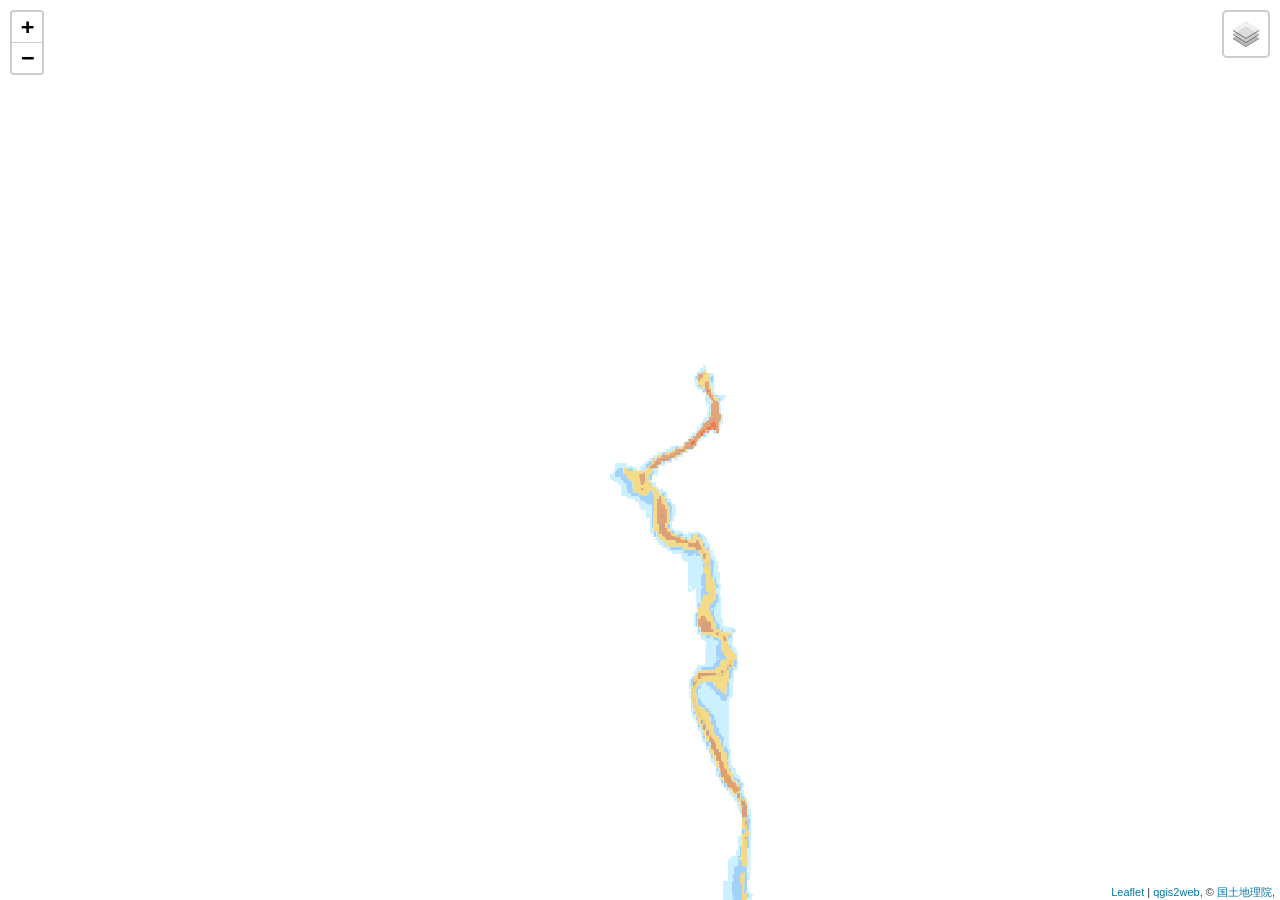
==== commit 3bde37bb: "fillOpacity　8" ====
--- a/index.html
+++ b/index.html
@@ -38,7 +38,7 @@
         <script src="data/30_5.js"></script>
         <script src="data/45_6.js"></script>
         <script src="data/60_7.js"></script>
-        <script src="data/_8.js"></script>
+        <script src="data/60_8.js"></script>
         <script>
         var map = L.map('map', {
             zoomControl:true, maxZoom:28, minZoom:1
@@ -50,6 +50,10 @@
             attribution: '&copy; <a href="https://maps.gsi.go.jp/development/ichiran.html#std">国土地理院</a>',
             maxZoom: 28
         });
+        var basemap1 = L.tileLayer('https://cyberjapandata.gsi.go.jp/xyz/ort/{z}/{x}/{y}.jpg', {
+            attribution: '&copy; <a href="https://maps.gsi.go.jp/development/ichiran.html#std">国土地理院</a>',
+            maxZoom: 28
+        });
         basemap0.addTo(map);
         function setBounds() {
         }
@@ -73,7 +77,7 @@
                 lineJoin: 'miter',
                 weight: 1.0, 
                 fill: true,
-                fillOpacity: 1,
+                fillOpacity: 0.8,
                 fillColor: 'rgba(205,241,255,1.0)',
             }
             }
@@ -87,7 +91,7 @@
                 lineJoin: 'miter',
                 weight: 1.0, 
                 fill: true,
-                fillOpacity: 1,
+                fillOpacity: 0.8,
                 fillColor: 'rgba(152,203,251,1.0)',
             }
             }
@@ -101,7 +105,7 @@
                 lineJoin: 'miter',
                 weight: 1.0, 
                 fill: true,
-                fillOpacity: 1,
+                fillOpacity: 0.8,
                 fillColor: 'rgba(255,213,107,1.0)',
             }
             }
@@ -115,7 +119,7 @@
                 lineJoin: 'miter',
                 weight: 1.0, 
                 fill: true,
-                fillOpacity: 1,
+                fillOpacity: 0.8,
                 fillColor: 'rgba(229,148,90,1.0)',
             }
             }
@@ -129,7 +133,7 @@
                 lineJoin: 'miter',
                 weight: 1.0, 
                 fill: true,
-                fillOpacity: 1,
+                fillOpacity: 0.8,
                 fillColor: 'rgba(254,86,73,1.0)',
             }
             }
@@ -165,7 +169,7 @@
                 lineJoin: 'miter',
                 weight: 1.0, 
                 fill: true,
-                fillOpacity: 1,
+                fillOpacity: 0.8,
                 fillColor: 'rgba(205,241,255,1.0)',
             }
             }
@@ -179,7 +183,7 @@
                 lineJoin: 'miter',
                 weight: 1.0, 
                 fill: true,
-                fillOpacity: 1,
+                fillOpacity: 0.8,
                 fillColor: 'rgba(152,203,251,1.0)',
             }
             }
@@ -193,7 +197,7 @@
                 lineJoin: 'miter',
                 weight: 1.0, 
                 fill: true,
-                fillOpacity: 1,
+                fillOpacity: 0.8,
                 fillColor: 'rgba(255,213,107,1.0)',
             }
             }
@@ -207,7 +211,7 @@
                 lineJoin: 'miter',
                 weight: 1.0, 
                 fill: true,
-                fillOpacity: 1,
+                fillOpacity: 0.8,
                 fillColor: 'rgba(229,148,90,1.0)',
             }
             }
@@ -221,7 +225,7 @@
                 lineJoin: 'miter',
                 weight: 1.0, 
                 fill: true,
-                fillOpacity: 1,
+                fillOpacity: 0.8,
                 fillColor: 'rgba(254,86,73,1.0)',
             }
             }
@@ -257,7 +261,7 @@
                 lineJoin: 'miter',
                 weight: 1.0, 
                 fill: true,
-                fillOpacity: 1,
+                fillOpacity: 0.8,
                 fillColor: 'rgba(205,241,255,1.0)',
             }
             }
@@ -271,7 +275,7 @@
                 lineJoin: 'miter',
                 weight: 1.0, 
                 fill: true,
-                fillOpacity: 1,
+                fillOpacity: 0.8,
                 fillColor: 'rgba(152,203,251,1.0)',
             }
             }
@@ -285,7 +289,7 @@
                 lineJoin: 'miter',
                 weight: 1.0, 
                 fill: true,
-                fillOpacity: 1,
+                fillOpacity: 0.8,
                 fillColor: 'rgba(255,213,107,1.0)',
             }
             }
@@ -299,7 +303,7 @@
                 lineJoin: 'miter',
                 weight: 1.0, 
                 fill: true,
-                fillOpacity: 1,
+                fillOpacity: 0.8,
                 fillColor: 'rgba(229,148,90,1.0)',
             }
             }
@@ -313,7 +317,7 @@
                 lineJoin: 'miter',
                 weight: 1.0, 
                 fill: true,
-                fillOpacity: 1,
+                fillOpacity: 0.8,
                 fillColor: 'rgba(254,86,73,1.0)',
             }
             }
@@ -349,7 +353,7 @@
                 lineJoin: 'miter',
                 weight: 1.0, 
                 fill: true,
-                fillOpacity: 1,
+                fillOpacity: 0.8,
                 fillColor: 'rgba(205,241,255,1.0)',
             }
             }
@@ -363,7 +367,7 @@
                 lineJoin: 'miter',
                 weight: 1.0, 
                 fill: true,
-                fillOpacity: 1,
+                fillOpacity: 0.8,
                 fillColor: 'rgba(152,203,251,1.0)',
             }
             }
@@ -377,7 +381,7 @@
                 lineJoin: 'miter',
                 weight: 1.0, 
                 fill: true,
-                fillOpacity: 1,
+                fillOpacity: 0.8,
                 fillColor: 'rgba(255,213,107,1.0)',
             }
             }
@@ -391,7 +395,7 @@
                 lineJoin: 'miter',
                 weight: 1.0, 
                 fill: true,
-                fillOpacity: 1,
+                fillOpacity: 0.8,
                 fillColor: 'rgba(229,148,90,1.0)',
             }
             }
@@ -405,7 +409,7 @@
                 lineJoin: 'miter',
                 weight: 1.0, 
                 fill: true,
-                fillOpacity: 1,
+                fillOpacity: 0.8,
                 fillColor: 'rgba(254,86,73,1.0)',
             }
             }
@@ -441,7 +445,7 @@
                 lineJoin: 'miter',
                 weight: 1.0, 
                 fill: true,
-                fillOpacity: 1,
+                fillOpacity: 0.8,
                 fillColor: 'rgba(205,241,255,1.0)',
             }
             }
@@ -455,7 +459,7 @@
                 lineJoin: 'miter',
                 weight: 1.0, 
                 fill: true,
-                fillOpacity: 1,
+                fillOpacity: 0.8,
                 fillColor: 'rgba(152,203,251,1.0)',
             }
             }
@@ -469,7 +473,7 @@
                 lineJoin: 'miter',
                 weight: 1.0, 
                 fill: true,
-                fillOpacity: 1,
+                fillOpacity: 0.8,
                 fillColor: 'rgba(255,213,107,1.0)',
             }
             }
@@ -483,7 +487,7 @@
                 lineJoin: 'miter',
                 weight: 1.0, 
                 fill: true,
-                fillOpacity: 1,
+                fillOpacity: 0.8,
                 fillColor: 'rgba(229,148,90,1.0)',
             }
             }
@@ -497,7 +501,7 @@
                 lineJoin: 'miter',
                 weight: 1.0, 
                 fill: true,
-                fillOpacity: 1,
+                fillOpacity: 0.8,
                 fillColor: 'rgba(254,86,73,1.0)',
             }
             }
@@ -533,7 +537,7 @@
                 lineJoin: 'miter',
                 weight: 1.0, 
                 fill: true,
-                fillOpacity: 1,
+                fillOpacity: 0.8,
                 fillColor: 'rgba(205,241,255,1.0)',
             }
             }
@@ -547,7 +551,7 @@
                 lineJoin: 'miter',
                 weight: 1.0, 
                 fill: true,
-                fillOpacity: 1,
+                fillOpacity: 0.8,
                 fillColor: 'rgba(152,203,251,1.0)',
             }
             }
@@ -561,7 +565,7 @@
                 lineJoin: 'miter',
                 weight: 1.0, 
                 fill: true,
-                fillOpacity: 1,
+                fillOpacity: 0.8,
                 fillColor: 'rgba(255,213,107,1.0)',
             }
             }
@@ -575,7 +579,7 @@
                 lineJoin: 'miter',
                 weight: 1.0, 
                 fill: true,
-                fillOpacity: 1,
+                fillOpacity: 0.8,
                 fillColor: 'rgba(229,148,90,1.0)',
             }
             }
@@ -589,7 +593,7 @@
                 lineJoin: 'miter',
                 weight: 1.0, 
                 fill: true,
-                fillOpacity: 1,
+                fillOpacity: 0.8,
                 fillColor: 'rgba(254,86,73,1.0)',
             }
             }
@@ -625,7 +629,7 @@
                 lineJoin: 'miter',
                 weight: 1.0, 
                 fill: true,
-                fillOpacity: 1,
+                fillOpacity: 0.8,
                 fillColor: 'rgba(205,241,255,1.0)',
             }
             }
@@ -639,7 +643,7 @@
                 lineJoin: 'miter',
                 weight: 1.0, 
                 fill: true,
-                fillOpacity: 1,
+                fillOpacity: 0.8,
                 fillColor: 'rgba(152,203,251,1.0)',
             }
             }
@@ -653,7 +657,7 @@
                 lineJoin: 'miter',
                 weight: 1.0, 
                 fill: true,
-                fillOpacity: 1,
+                fillOpacity: 0.8,
                 fillColor: 'rgba(255,213,107,1.0)',
             }
             }
@@ -667,7 +671,7 @@
                 lineJoin: 'miter',
                 weight: 1.0, 
                 fill: true,
-                fillOpacity: 1,
+                fillOpacity: 0.8,
                 fillColor: 'rgba(229,148,90,1.0)',
             }
             }
@@ -681,7 +685,7 @@
                 lineJoin: 'miter',
                 weight: 1.0, 
                 fill: true,
-                fillOpacity: 1,
+                fillOpacity: 0.8,
                 fillColor: 'rgba(254,86,73,1.0)',
             }
             }
@@ -717,7 +721,7 @@
                 lineJoin: 'miter',
                 weight: 1.0, 
                 fill: true,
-                fillOpacity: 1,
+                fillOpacity: 0.8,
                 fillColor: 'rgba(205,241,255,1.0)',
             }
             }
@@ -731,7 +735,7 @@
                 lineJoin: 'miter',
                 weight: 1.0, 
                 fill: true,
-                fillOpacity: 1,
+                fillOpacity: 0.8,
                 fillColor: 'rgba(152,203,251,1.0)',
             }
             }
@@ -745,7 +749,7 @@
                 lineJoin: 'miter',
                 weight: 1.0, 
                 fill: true,
-                fillOpacity: 1,
+                fillOpacity: 0.8,
                 fillColor: 'rgba(255,213,107,1.0)',
             }
             }
@@ -759,7 +763,7 @@
                 lineJoin: 'miter',
                 weight: 1.0, 
                 fill: true,
-                fillOpacity: 1,
+                fillOpacity: 0.8,
                 fillColor: 'rgba(229,148,90,1.0)',
             }
             }
@@ -773,7 +777,7 @@
                 lineJoin: 'miter',
                 weight: 1.0, 
                 fill: true,
-                fillOpacity: 1,
+                fillOpacity: 0.8,
                 fillColor: 'rgba(254,86,73,1.0)',
             }
             }
@@ -789,7 +793,7 @@
         });
         bounds_group.addLayer(layer_60_7);
         map.addLayer(layer_60_7);
-        function pop__8(feature, layer) {
+        function pop_60_8(feature, layer) {
             var popupContent = '<table>\
                     <tr>\
                         <td colspan="2">' + (feature.properties['hmax'] !== null ? Autolinker.link(String(feature.properties['hmax'])) : '') + '</td>\
@@ -798,66 +802,66 @@
             layer.bindPopup(popupContent, {maxHeight: 400});
         }
 
-        function style__8_0(feature) {
+        function style_60_8_0(feature) {
             if (feature.properties['hmax'] >= 0.000000 && feature.properties['hmax'] <= 0.500000 ) {
                 return {
-                pane: 'pane__8',
-                opacity: 1,
-                color: 'rgba(0,0,0,0.0)',
-                dashArray: '',
-                lineCap: 'butt',
-                lineJoin: 'miter',
-                weight: 1.0, 
-                fill: true,
-                fillOpacity: 1,
+                pane: 'pane_60_8',
+                opacity: 1,
+                color: 'rgba(0,0,0,0.0)',
+                dashArray: '',
+                lineCap: 'butt',
+                lineJoin: 'miter',
+                weight: 1.0, 
+                fill: true,
+                fillOpacity: 0.8,
                 fillColor: 'rgba(205,241,255,1.0)',
             }
             }
             if (feature.properties['hmax'] >= 0.500000 && feature.properties['hmax'] <= 1.000000 ) {
                 return {
-                pane: 'pane__8',
-                opacity: 1,
-                color: 'rgba(0,0,0,0.0)',
-                dashArray: '',
-                lineCap: 'butt',
-                lineJoin: 'miter',
-                weight: 1.0, 
-                fill: true,
-                fillOpacity: 1,
+                pane: 'pane_60_8',
+                opacity: 1,
+                color: 'rgba(0,0,0,0.0)',
+                dashArray: '',
+                lineCap: 'butt',
+                lineJoin: 'miter',
+                weight: 1.0, 
+                fill: true,
+                fillOpacity: 0.8,
                 fillColor: 'rgba(152,203,251,1.0)',
             }
             }
             if (feature.properties['hmax'] >= 1.000000 && feature.properties['hmax'] <= 2.000000 ) {
                 return {
-                pane: 'pane__8',
-                opacity: 1,
-                color: 'rgba(0,0,0,0.0)',
-                dashArray: '',
-                lineCap: 'butt',
-                lineJoin: 'miter',
-                weight: 1.0, 
-                fill: true,
-                fillOpacity: 1,
+                pane: 'pane_60_8',
+                opacity: 1,
+                color: 'rgba(0,0,0,0.0)',
+                dashArray: '',
+                lineCap: 'butt',
+                lineJoin: 'miter',
+                weight: 1.0, 
+                fill: true,
+                fillOpacity: 0.8,
                 fillColor: 'rgba(255,213,107,1.0)',
             }
             }
             if (feature.properties['hmax'] >= 2.000000 && feature.properties['hmax'] <= 5.000000 ) {
                 return {
-                pane: 'pane__8',
-                opacity: 1,
-                color: 'rgba(0,0,0,0.0)',
-                dashArray: '',
-                lineCap: 'butt',
-                lineJoin: 'miter',
-                weight: 1.0, 
-                fill: true,
-                fillOpacity: 1,
+                pane: 'pane_60_8',
+                opacity: 1,
+                color: 'rgba(0,0,0,0.0)',
+                dashArray: '',
+                lineCap: 'butt',
+                lineJoin: 'miter',
+                weight: 1.0, 
+                fill: true,
+                fillOpacity: 0.8,
                 fillColor: 'rgba(229,148,90,1.0)',
             }
             }
             if (feature.properties['hmax'] >= 5.000000 && feature.properties['hmax'] <= 6.800000 ) {
                 return {
-                pane: 'pane__8',
+                pane: 'pane_60_8',
                 opacity: 1,
                 color: 'rgba(175,179,138,0.0)',
                 dashArray: '',
@@ -865,24 +869,25 @@
                 lineJoin: 'miter',
                 weight: 1.0, 
                 fill: true,
-                fillOpacity: 1,
+                fillOpacity: 0.8,
                 fillColor: 'rgba(254,86,73,1.0)',
             }
             }
         }
-        map.createPane('pane__8');
-        map.getPane('pane__8').style.zIndex = 408;
-        map.getPane('pane__8').style['mix-blend-mode'] = 'normal';
-        var layer__8 = new L.geoJson(json__8, {
+        map.createPane('pane_60_8');
+        map.getPane('pane_60_8').style.zIndex = 408;
+        map.getPane('pane_60_8').style['mix-blend-mode'] = 'normal';
+        var layer_60_8 = new L.geoJson(json_60_8, {
             attribution: '<a href=""></a>',
-            pane: 'pane__8',
-            onEachFeature: pop__8,
-            style: style__8_0,
-        });
-        bounds_group.addLayer(layer__8);
-        map.addLayer(layer__8);
-        var baseMaps = {};
-        L.control.layers(baseMaps,{'最大水位<br /><table><tr><td style="text-align: center;"><img src="legend/_8_50cm0.png" /></td><td>50cm未満</td></tr><tr><td style="text-align: center;"><img src="legend/_8_50cm1m1.png" /></td><td>50cm以上1m未満</td></tr><tr><td style="text-align: center;"><img src="legend/_8_1m2m2.png" /></td><td>1m以上2m未満</td></tr><tr><td style="text-align: center;"><img src="legend/_8_2m5m3.png" /></td><td>2m以上5m未満</td></tr><tr><td style="text-align: center;"><img src="legend/_8_5m4.png" /></td><td>5m以上</td></tr></table>': layer__8,'60分後<br /><table><tr><td style="text-align: center;"><img src="legend/60_7_50cm0.png" /></td><td>50cm未満</td></tr><tr><td style="text-align: center;"><img src="legend/60_7_50cm1m1.png" /></td><td>50cm以上1m未満</td></tr><tr><td style="text-align: center;"><img src="legend/60_7_1m2m2.png" /></td><td>1m以上2m未満</td></tr><tr><td style="text-align: center;"><img src="legend/60_7_2m5m3.png" /></td><td>2m以上5m未満</td></tr><tr><td style="text-align: center;"><img src="legend/60_7_5m4.png" /></td><td>5m以上</td></tr></table>': layer_60_7,'45分後<br /><table><tr><td style="text-align: center;"><img src="legend/45_6_50cm0.png" /></td><td>50cm未満</td></tr><tr><td style="text-align: center;"><img src="legend/45_6_50cm1m1.png" /></td><td>50cm以上1m未満</td></tr><tr><td style="text-align: center;"><img src="legend/45_6_1m2m2.png" /></td><td>1m以上2m未満</td></tr><tr><td style="text-align: center;"><img src="legend/45_6_2m5m3.png" /></td><td>2m以上5m未満</td></tr><tr><td style="text-align: center;"><img src="legend/45_6_5m4.png" /></td><td>5m以上</td></tr></table>': layer_45_6,'30分後<br /><table><tr><td style="text-align: center;"><img src="legend/30_5_50cm0.png" /></td><td>50cm未満</td></tr><tr><td style="text-align: center;"><img src="legend/30_5_50cm1m1.png" /></td><td>50cm以上1m未満</td></tr><tr><td style="text-align: center;"><img src="legend/30_5_1m2m2.png" /></td><td>1m以上2m未満</td></tr><tr><td style="text-align: center;"><img src="legend/30_5_2m5m3.png" /></td><td>2m以上5m未満</td></tr><tr><td style="text-align: center;"><img src="legend/30_5_5m4.png" /></td><td>5m以上</td></tr></table>': layer_30_5,'15分後<br /><table><tr><td style="text-align: center;"><img src="legend/15_4_50cm0.png" /></td><td>50cm未満</td></tr><tr><td style="text-align: center;"><img src="legend/15_4_50cm1m1.png" /></td><td>50cm以上1m未満</td></tr><tr><td style="text-align: center;"><img src="legend/15_4_1m2m2.png" /></td><td>1m以上2m未満</td></tr><tr><td style="text-align: center;"><img src="legend/15_4_2m5m3.png" /></td><td>2m以上5m未満</td></tr><tr><td style="text-align: center;"><img src="legend/15_4_5m4.png" /></td><td>5m以上</td></tr></table>': layer_15_4,'10分後<br /><table><tr><td style="text-align: center;"><img src="legend/10_3_50cm0.png" /></td><td>50cm未満</td></tr><tr><td style="text-align: center;"><img src="legend/10_3_50cm1m1.png" /></td><td>50cm以上1m未満</td></tr><tr><td style="text-align: center;"><img src="legend/10_3_1m2m2.png" /></td><td>1m以上2m未満</td></tr><tr><td style="text-align: center;"><img src="legend/10_3_2m5m3.png" /></td><td>2m以上5m未満</td></tr><tr><td style="text-align: center;"><img src="legend/10_3_5m4.png" /></td><td>5m以上</td></tr></table>': layer_10_3,'5分後<br /><table><tr><td style="text-align: center;"><img src="legend/5_2_50cm0.png" /></td><td>50cm未満</td></tr><tr><td style="text-align: center;"><img src="legend/5_2_50cm1m1.png" /></td><td>50cm以上1m未満</td></tr><tr><td style="text-align: center;"><img src="legend/5_2_1m2m2.png" /></td><td>1m以上2m未満</td></tr><tr><td style="text-align: center;"><img src="legend/5_2_2m5m3.png" /></td><td>2m以上5m未満</td></tr><tr><td style="text-align: center;"><img src="legend/5_2_5m4.png" /></td><td>5m以上</td></tr></table>': layer_5_2,'3分後<br /><table><tr><td style="text-align: center;"><img src="legend/3_1_50cm0.png" /></td><td>50cm未満</td></tr><tr><td style="text-align: center;"><img src="legend/3_1_50cm1m1.png" /></td><td>50cm以上1m未満</td></tr><tr><td style="text-align: center;"><img src="legend/3_1_1m2m2.png" /></td><td>1m以上2m未満</td></tr><tr><td style="text-align: center;"><img src="legend/3_1_2m5m3.png" /></td><td>2m以上5m未満</td></tr><tr><td style="text-align: center;"><img src="legend/3_1_5m4.png" /></td><td>5m以上</td></tr></table>': layer_3_1,'1分後<br /><table><tr><td style="text-align: center;"><img src="legend/1_0_50cm0.png" /></td><td>50cm未満</td></tr><tr><td style="text-align: center;"><img src="legend/1_0_50cm1m1.png" /></td><td>50cm以上1m未満</td></tr><tr><td style="text-align: center;"><img src="legend/1_0_1m2m2.png" /></td><td>1m以上2m未満</td></tr><tr><td style="text-align: center;"><img src="legend/1_0_2m5m3.png" /></td><td>2m以上5m未満</td></tr><tr><td style="text-align: center;"><img src="legend/1_0_5m4.png" /></td><td>5m以上</td></tr></table>': layer_1_0,}).addTo(map);
+            pane: 'pane_60_8',
+            onEachFeature: pop_60_8,
+            style: style_60_8_0,
+        });
+        bounds_group.addLayer(layer_60_8);
+        map.addLayer(layer_60_8);
+        var baseMaps = {"標準地図" : basemap0,
+                        "航空写真" : basemap1};
+        L.control.layers(baseMaps,{'最大水位<br /><table><tr><td style="text-align: center;"><img src="legend/60_8_50cm0.png" /></td><td>50cm未満</td></tr><tr><td style="text-align: center;"><img src="legend/60_8_50cm1m1.png" /></td><td>50cm以上1m未満</td></tr><tr><td style="text-align: center;"><img src="legend/60_8_1m2m2.png" /></td><td>1m以上2m未満</td></tr><tr><td style="text-align: center;"><img src="legend/60_8_2m5m3.png" /></td><td>2m以上5m未満</td></tr><tr><td style="text-align: center;"><img src="legend/60_8_5m4.png" /></td><td>5m以上</td></tr></table>': layer_60_8,'60分後<br />': layer_60_7,'45分後<br />': layer_45_6,'30分後<br />': layer_30_5,'15分後<br />': layer_15_4,'10分後<br />': layer_10_3,'5分後<br />': layer_5_2,'3分後<br />': layer_3_1,'1分後<br />': layer_1_0,}).addTo(map);
         setBounds();
         </script>
     </body>
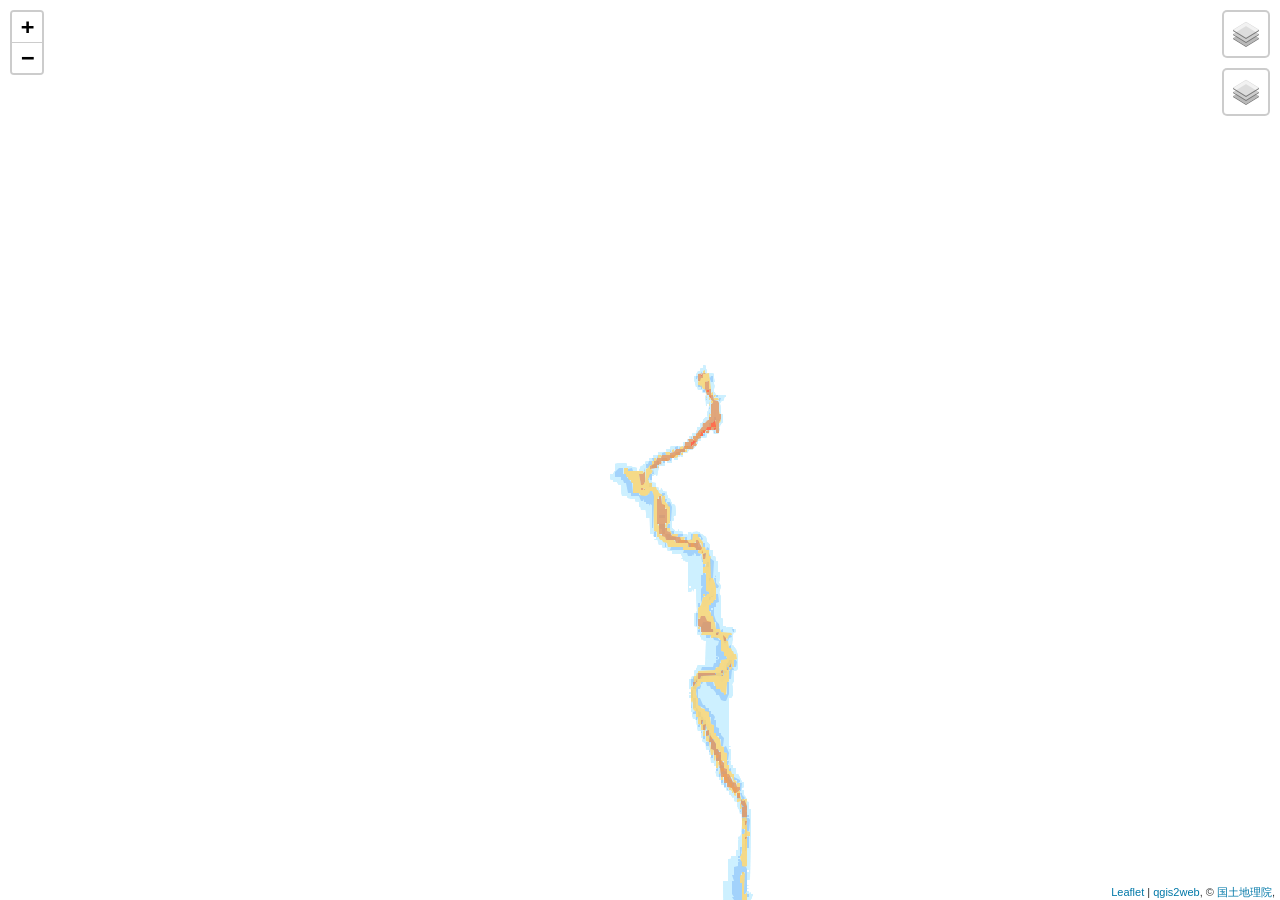
==== commit b4d58081: "Add files via upload" ====
--- a/index.html
+++ b/index.html
@@ -887,7 +887,10 @@
         map.addLayer(layer_60_8);
         var baseMaps = {"標準地図" : basemap0,
                         "航空写真" : basemap1};
-        L.control.layers(baseMaps,{'最大水位<br /><table><tr><td style="text-align: center;"><img src="legend/60_8_50cm0.png" /></td><td>50cm未満</td></tr><tr><td style="text-align: center;"><img src="legend/60_8_50cm1m1.png" /></td><td>50cm以上1m未満</td></tr><tr><td style="text-align: center;"><img src="legend/60_8_1m2m2.png" /></td><td>1m以上2m未満</td></tr><tr><td style="text-align: center;"><img src="legend/60_8_2m5m3.png" /></td><td>2m以上5m未満</td></tr><tr><td style="text-align: center;"><img src="legend/60_8_5m4.png" /></td><td>5m以上</td></tr></table>': layer_60_8,'60分後<br />': layer_60_7,'45分後<br />': layer_45_6,'30分後<br />': layer_30_5,'15分後<br />': layer_15_4,'10分後<br />': layer_10_3,'5分後<br />': layer_5_2,'3分後<br />': layer_3_1,'1分後<br />': layer_1_0,}).addTo(map);
+        //L.control.layers(baseMaps,{'最大水位<br /><table><tr><td style="text-align: center;"><img src="legend/60_8_50cm0.png" /></td><td>50cm未満</td></tr><tr><td style="text-align: center;"><img src="legend/60_8_50cm1m1.png" /></td><td>50cm以上1m未満</td></tr><tr><td style="text-align: center;"><img src="legend/60_8_1m2m2.png" /></td><td>1m以上2m未満</td></tr><tr><td style="text-align: center;"><img src="legend/60_8_2m5m3.png" /></td><td>2m以上5m未満</td></tr><tr><td style="text-align: center;"><img src="legend/60_8_5m4.png" /></td><td>5m以上</td></tr></table>': layer_60_8,'60分後<br />': layer_60_7,'45分後<br />': layer_45_6,'30分後<br />': layer_30_5,'15分後<br />': layer_15_4,'10分後<br />': layer_10_3,'5分後<br />': layer_5_2,'3分後<br />': layer_3_1,'1分後<br />': layer_1_0,}).addTo(map);
+        layerCtrl1 = L.control.layers(baseMaps);
+        layerCtrl1.addTo(map);
+        layerCtrl2 = L.control.layers({'最大水位<br /><table><tr><td style="text-align: center;"><img src="legend/60_8_50cm0.png" /></td><td>50cm未満</td></tr><tr><td style="text-align: center;"><img src="legend/60_8_50cm1m1.png" /></td><td>50cm以上1m未満</td></tr><tr><td style="text-align: center;"><img src="legend/60_8_1m2m2.png" /></td><td>1m以上2m未満</td></tr><tr><td style="text-align: center;"><img src="legend/60_8_2m5m3.png" /></td><td>2m以上5m未満</td></tr><tr><td style="text-align: center;"><img src="legend/60_8_5m4.png" /></td><td>5m以上</td></tr></table>': layer_60_8,'60分後<br />': layer_60_7,'45分後<br />': layer_45_6,'30分後<br />': layer_30_5,'15分後<br />': layer_15_4,'10分後<br />': layer_10_3,'5分後<br />': layer_5_2,'3分後<br />': layer_3_1,'1分後<br />': layer_1_0,}).addTo(map);
         setBounds();
         </script>
     </body>
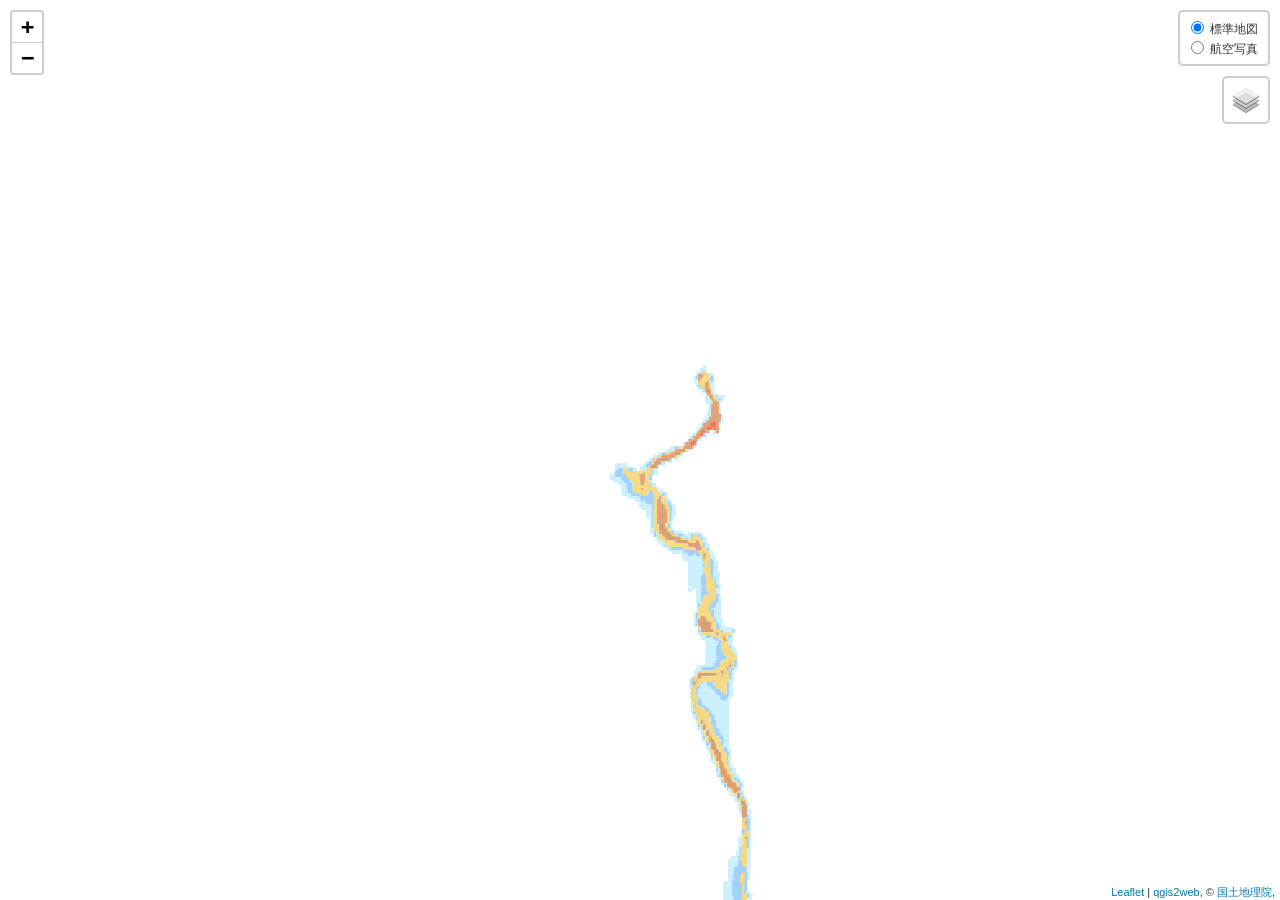
==== commit cd008d15: "layerCtrl（890）ラジオボタン化" ====
--- a/index.html
+++ b/index.html
@@ -888,9 +888,9 @@
         var baseMaps = {"標準地図" : basemap0,
                         "航空写真" : basemap1};
         //L.control.layers(baseMaps,{'最大水位<br /><table><tr><td style="text-align: center;"><img src="legend/60_8_50cm0.png" /></td><td>50cm未満</td></tr><tr><td style="text-align: center;"><img src="legend/60_8_50cm1m1.png" /></td><td>50cm以上1m未満</td></tr><tr><td style="text-align: center;"><img src="legend/60_8_1m2m2.png" /></td><td>1m以上2m未満</td></tr><tr><td style="text-align: center;"><img src="legend/60_8_2m5m3.png" /></td><td>2m以上5m未満</td></tr><tr><td style="text-align: center;"><img src="legend/60_8_5m4.png" /></td><td>5m以上</td></tr></table>': layer_60_8,'60分後<br />': layer_60_7,'45分後<br />': layer_45_6,'30分後<br />': layer_30_5,'15分後<br />': layer_15_4,'10分後<br />': layer_10_3,'5分後<br />': layer_5_2,'3分後<br />': layer_3_1,'1分後<br />': layer_1_0,}).addTo(map);
-        layerCtrl1 = L.control.layers(baseMaps);
+        layerCtrl1 = L.control.layers(baseMaps,null,{collapsed:false});
         layerCtrl1.addTo(map);
-        layerCtrl2 = L.control.layers({'最大水位<br /><table><tr><td style="text-align: center;"><img src="legend/60_8_50cm0.png" /></td><td>50cm未満</td></tr><tr><td style="text-align: center;"><img src="legend/60_8_50cm1m1.png" /></td><td>50cm以上1m未満</td></tr><tr><td style="text-align: center;"><img src="legend/60_8_1m2m2.png" /></td><td>1m以上2m未満</td></tr><tr><td style="text-align: center;"><img src="legend/60_8_2m5m3.png" /></td><td>2m以上5m未満</td></tr><tr><td style="text-align: center;"><img src="legend/60_8_5m4.png" /></td><td>5m以上</td></tr></table>': layer_60_8,'60分後<br />': layer_60_7,'45分後<br />': layer_45_6,'30分後<br />': layer_30_5,'15分後<br />': layer_15_4,'10分後<br />': layer_10_3,'5分後<br />': layer_5_2,'3分後<br />': layer_3_1,'1分後<br />': layer_1_0,}).addTo(map);
+        layerCtrl2 = L.control.layers({'1分後<br /><table><tr><td style="text-align: center;"><img src="legend/60_8_50cm0.png" /></td><td>50cm未満</td></tr><tr><td style="text-align: center;"><img src="legend/60_8_50cm1m1.png" /></td><td>50cm以上1m未満</td></tr><tr><td style="text-align: center;"><img src="legend/60_8_1m2m2.png" /></td><td>1m以上2m未満</td></tr><tr><td style="text-align: center;"><img src="legend/60_8_2m5m3.png" /></td><td>2m以上5m未満</td></tr><tr><td style="text-align: center;"><img src="legend/60_8_5m4.png" /></td><td>5m以上</td></tr></table>': layer_1_0,'3分後<br />': layer_3_1,'5分後<br />': layer_5_2,'10分後<br />': layer_10_3,'15分後<br />': layer_15_4,'30分後<br />': layer_30_5,'45分後<br />': layer_45_6,'60分後<br />': layer_60_7,'最大水位<br />': layer_60_8,}).addTo(map);
         setBounds();
         </script>
     </body>
